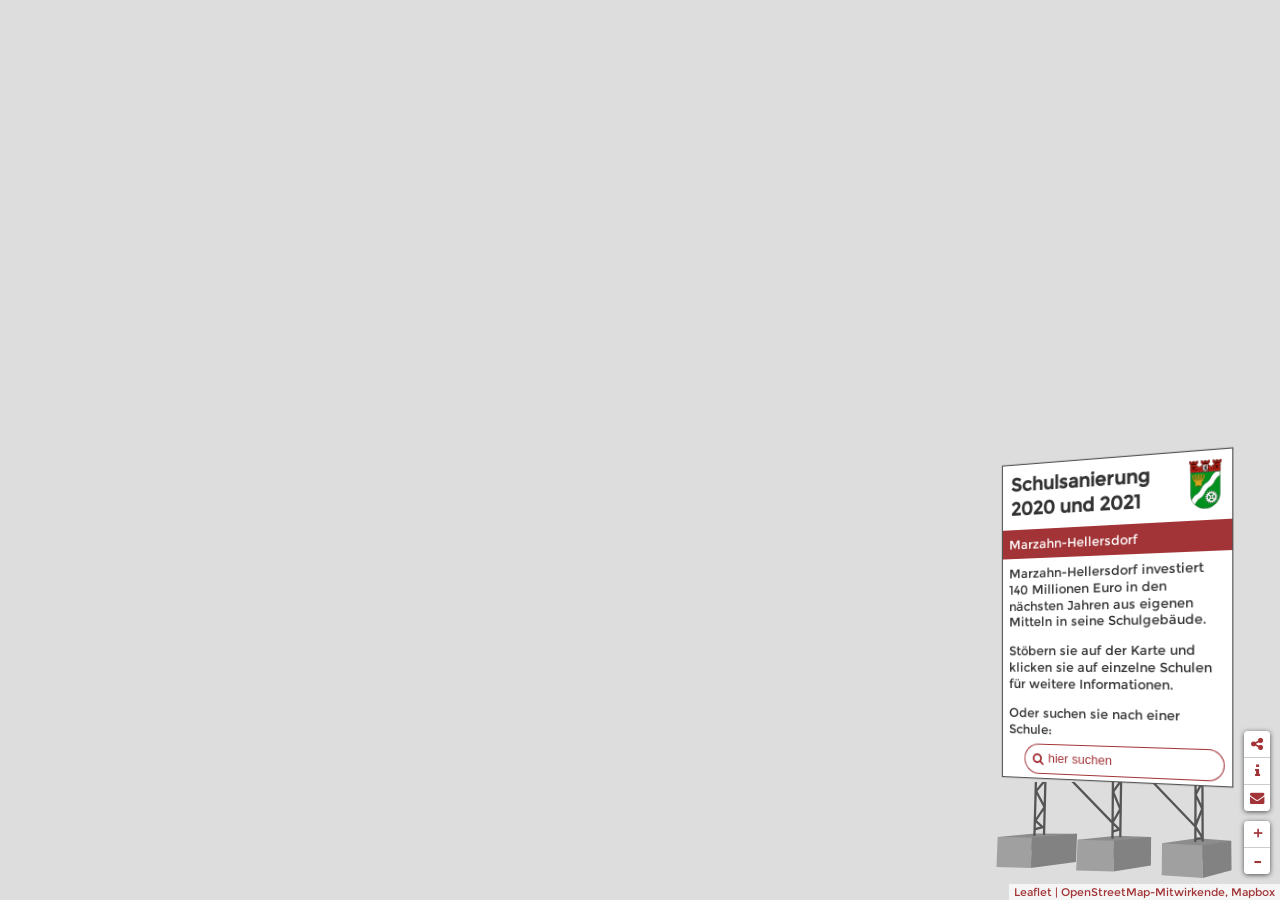
==== index.html @ 5e7e254a "show a Bauschild with search field" ====
<!DOCTYPE HTML>
<html xmlns="http://www.w3.org/1999/xhtml">
<head>
	<meta charset="utf-8">
	<meta name="viewport" content="width=device-width, initial-scale=1">
	<meta http-equiv="Content-Type" content="text/html; charset=UTF-8" />
	<meta http-equiv="X-UA-Compatible" content="IE=7; IE=EmulateIE9; IE=10" />

	<meta name="author" content="Thomas Tursics" />
	<meta name="keywords" content="Berlin,Schule,Quereinsteiger,Quereinsteigende" />
	<meta name="robots" content="index,follow" />

 	<title>Sanierungen für 2020 und 2021</title>
	<meta property="og:title" content="Sanierungen für 2020 und 2021" />
	<meta name="twitter:title" content="Sanierungen für 2020 und 2021">

	<meta name="description" content="Die Lehrkräfte-Quereinsteigende in den Berliner Schulen werden auf dieser Karte visualisiert. Hier können verschiedene Thesen geprüft werden, wie die Frage, ob sich Quereinsteigende auf die Außenbezirke konzentrieren oder ob sie sich auf Brennpunktschulen der Schulform Grundschule konzentrieren." />
	<meta property="og:description" content="Die Lehrkräfte-Quereinsteigende in den Berliner Schulen werden auf dieser Karte visualisiert. Hier können verschiedene Thesen geprüft werden, wie die Frage, ob sich Quereinsteigende auf die Außenbezirke konzentrieren oder ob sie sich auf Brennpunktschulen der Schulform Grundschule konzentrieren." />
	<meta name="twitter:description" content="Die Lehrkräfte-Quereinsteigende in den Berliner Schulen werden auf dieser Karte visualisiert. Hier können verschiedene Thesen geprüft werden, wie die Frage, ob sich Quereinsteigende auf die Außenbezirke konzentrieren oder ob sie sich auf Brennpunktschulen der Schulform Grundschule konzentrieren.">

	<link rel="image_src" type="image/png" href="http://www.tursics.de/story/quereinsteigende/assets/social.gif" />
	<meta property="og:image" content="http://www.tursics.de/story/quereinsteigende/assets/social.gif" />
	<meta name="twitter:image:src" content="http://www.tursics.de/story/quereinsteigende/assets/social.gif">

	<meta property="og:url" content="http://www.tursics.de/story/quereinsteigende/">
	<meta name="twitter:domain" content="http://www.tursics.de/story/quereinsteigende/">

	<meta name="twitter:card" content="summary">
	<meta name="twitter:creator" content="@tursics">

	<link rel="stylesheet" href="lib/jquery.mobile-1.4.2/jquery.mobile-1.4.2.min.css">
	<link rel="stylesheet" href="lib/font-awesome-4.6.3/css/font-awesome.css">
	<link rel="stylesheet" href="lib/leaflet-0.7.7/leaflet.css" />
	<link rel="stylesheet" href="theme/worker/index.css" />
	<link rel="stylesheet" href="lib/leaflet.awesome-markers-2.0.2/leaflet.awesome-markers.css">

	<script src="lib/d3-3.5.5/d3.min.js"></script>
	<script src="lib/leaflet-0.7.7/leaflet.js"></script>
	<script src="lib/jquery.mobile-1.4.2/jquery-1.11.1.min.js"></script>
	<script src="lib/tursics.ddj.js"></script>
	<script src="lib/tursics.ddj.map.js"></script>
	<script src="lib/tursics.ddj.marker.js"></script>
	<script src="lib/tursics.ddj.quickinfo.js"></script>
	<script src="lib/tursics.ddj.search.js"></script>
	<script src="lib/tursics.ddj.voronoi.js"></script>
	<script src="index.js"></script>
	<script src="lib/jquery.mobile-1.4.2/jquery.mobile-1.4.2.min.js"></script>
	<script src="lib/jquery.autocomplete-1.2.25/jquery.autocomplete.min.js"></script>
	<script src="lib/leaflet.awesome-markers-2.0.2/leaflet.awesome-markers.min.js"></script>

	<link rel="apple-touch-icon" sizes="57x57" href="/assets/apple-icon-57x57.png">
	<link rel="apple-touch-icon" sizes="60x60" href="/assets/apple-icon-60x60.png">
	<link rel="apple-touch-icon" sizes="72x72" href="/assets/apple-icon-72x72.png">
	<link rel="apple-touch-icon" sizes="76x76" href="/assets/apple-icon-76x76.png">
	<link rel="apple-touch-icon" sizes="114x114" href="/assets/apple-icon-114x114.png">
	<link rel="apple-touch-icon" sizes="120x120" href="/assets/apple-icon-120x120.png">
	<link rel="apple-touch-icon" sizes="144x144" href="/assets/apple-icon-144x144.png">
	<link rel="apple-touch-icon" sizes="152x152" href="/assets/apple-icon-152x152.png">
	<link rel="apple-touch-icon" sizes="180x180" href="/assets/apple-icon-180x180.png">
	<link rel="icon" type="image/png" sizes="192x192"  href="./assets/android-icon-192x192.png">
	<link rel="icon" type="image/png" sizes="16x16" href="./assets/favicon-16x16.png">
	<link rel="icon" type="image/png" sizes="32x32" href="./assets/favicon-32x32.png">
	<link rel="icon" type="image/png" sizes="96x96" href="./assets/favicon-96x96.png">
	<meta name="msapplication-TileColor" content="#ffffff">
	<meta name="msapplication-TileImage" content="/assets/ms-icon-144x144.png">
	<meta name="theme-color" content="#ffffff">
</head>
<body>
	<div data-role="page" id="pageMap">
		<div role="main" class="ui-content" id="mapContainer"></div>
		<div class="bigSign">
			<div class="sign" id="infoSign">
				<h3>
					<span class="logo"><img src="assets/arms-marzahn-hellersdorf.svg"></span>
					Schulsanierung 2020 und 2021
				</h3>
				<div class="signLine">
					Marzahn-Hellersdorf
				</div>
				<div>
					Marzahn-Hellersdorf investiert 140 Millionen Euro in den nächsten Jahren aus eigenen Mitteln in seine Schulgebäude.
				</div>
				<div>
					Stöbern sie auf der Karte und klicken sie auf einzelne Schulen für weitere Informationen.
				</div>
				<div style="padding-bottom: 0;">
					Oder suchen sie nach einer Schule:
				</div>
				<div class="searchInput">
					<input type="text" name="schools" id="autocomplete" placeholder="hier suchen" />
					<div><i class="fa fa-search" aria-hidden="true"></i></div>
				</div>
			</div>
		</div>
		<div id="searchBox">
			<div id="receiptBox" style="padding: 0 0 .5em 0;" data-quickinfo="box">
				<div id="receipt" class="normal">
					<div class="full bold" id="recSchulname"></div>
					<div class="empty"></div>
					<div class="full"><span id="recSchulart"></span> (<span id="recBSN"></span>)</div>
					<div class="full" id="recStrasse"></div>
					<div class="full"><span id="recPLZ"></span> Berlin</div>
					<div data-quickinfo="list">
						<div data-quickinfo="item">
							<div class="empty"></div>
							<div class="full bold" id="recMaßnahme"></div>
							<div class="full">Voraussichtlicher Baubeginn: <span id="recBaubeginn"></span></div>
							<div class="full">Summe: <span id="recSumme"></span></div>
						</div>
					</div>
				</div>
				<div id="receiptClose" data-quickinfo="close"><i class="fa fa-chevron-up" aria-hidden="true"></i>verkleinern</div>
			</div>
		</div>
		<div data-role="popup" id="popupShare" data-theme="a" class="ui-corner-all">
			<div style="padding:0;margin:-1px 0 0 -1px;overflow-x:hidden;">
				<div data-role="tabs" id="tabs" style="padding:0;">
					<div data-role="navbar">
						<ul>
							<li><a href="#shareLink" id="tabShareLink" data-ajax="false" class="ui-btn-active">Link teilen</a></li>
							<li><a href="#embedMap" id="tabEmbedMap" data-ajax="false">Karte einbetten</a></li>
						</ul>
					</div>
					<div id="shareLink" class="ui-body-d ui-content">
						<div>
							In sozialen Netzwerken teilen:
							<div class="social">
								<a class="facebook" href="https://www.facebook.com/sharer/sharer.php?u=http%3A%2F%2Fwww.tursics.de%2Fstory%2Fquereinsteigende%2F" rel="popup" title="Bei Facebook teilen">Facebook<span></span></a>
								<a class="twitter"  href="https://twitter.com/intent/tweet?text=Quereinsteigende%20in%20Berliner%20Schulen&amp;url=http://www.tursics.de/story/quereinsteigende/" rel="popup" title="Bei Twitter teilen">Twitter<span></span></a>
								<a class="whatsapp" href="whatsapp://send?text=Quereinsteigende%20in%20Berliner%20Schulen%3A%20http%3A%2F%2Fwww.tursics.de%2Fstory%2Fquereinsteigende%2F" rel="popup" title="Bei WhatsApp teilen">WhatsApp<span></span></a>
							</div>
						</div>
						<div>
							oder den Link kopieren:<br>
							<input value="http://www.tursics.de/story/quereinsteigende/">
						</div>
						<div style="text-align:center;margin:0;"><a href="#" class="ui-btn ui-corner-all ui-shadow ui-btn-inline ui-btn-a" data-rel="back">Schließen</a></div>
					</div>
					<div id="embedMap" class="ui-body-d ui-content">
						<div style="width:400px">
							Den Codeschnipsel können Sie direkt in Ihre Webseite oder in Ihren Wordpress-Blog einbauen.<br>
						</div>
						<div class="ui-field-contain ui-grid-b">
							<div class="ui-block-a" style="padding:0 1em 0 0;margin:0;">
								<select id="selectEmbedSize" data-native-menu="false" data-inline="false">
									<option value="400x300">Klein</option>
									<option value="650x450">Mittel</option>
									<option value="800x600">Groß</option>
								</select>
							</div>
							<div class="ui-block-b" style="width:66.666%;padding:.25em 0 0 0;margin:0;">
								<input id="inputEmbedURI" value="" data-inline="true">
							</div>
						</div>
						<iframe></iframe>
						<div style="text-align:center;margin:.8em 0 0 0;"><a href="#" class="ui-btn ui-corner-all ui-shadow ui-btn-inline ui-btn-a" data-rel="back">Schließen</a></div>
					</div>
				</div>
			</div>
		</div>
		<div data-role="popup" id="popupInfo" data-theme="a" class="ui-corner-all">
			<div style="padding:10px 20px;">
				<h3>Verteilung von Quereinsteigenden über Berliner Bezirke</h3>
				<div>Die Daten aus der Kleinen Anfrage <a href="https://kleineanfragen.de/berlin/18/17293-lehrkraefte-quereinsteigende-in-den-berliner-schulen-im-schuljahr-2018-2019">„Lehrkräfte-Quereinsteigende in den Berliner Schulen im Schuljahr 2018/2019“</a> wurde auf dieser Karte visualisiert.</div>
				<div>Hier können verschiedene Thesen geprüft werden, wie die Frage, ob sich Quereinsteigende auf die Außenbezirke konzentrieren (Nein!) oder ob sie sich auf Brennpunktschulen der Schulform Grundschule konzentrieren (Ja!).</div>
				<div>Mit wenigen Klicks lassen sich bestimmte Filter einstellen und somit verschiedene Analysen durchführen.</div>
				<div>Die Schulen haben zur besseren Darstellung idealisierte Einzugsbereiche. Diese sind grün, orange oder rot eingefärbt. Grün bedeutet, es gibt keine Quereinsteigende. Orange zeigt Quereinsteigende mit einem Anteil zwischen 1-24% und rot markiert eine Quote von 25% und mehr.</div>
				<div>Die Darstellung der Zahlen bestärkt den <a href="https://leaberlin.de/">Landeselternausschuß</a> nochmalig in seiner Forderung nach einer festen Quote als Obergrenze für Quereinsteigende und der damit verbundenen notwendigen Personalsteuerung, sowie in unserer Forderung, dass keine Quereinsteigende für die Schulanfangsphase eingesetzt werden dürfen. Noch wichtiger ist natürlich ausreichend Lehrkräfte über ein reguläres Studium auszubilden, die ihr Referendariat an den Berliner Schulen auch absolvieren und für den Berliner Schuldienst gewonnen werden.</div>
				<div style="text-align:center;margin:.8em 0 0 0;"><a href="#" class="ui-btn ui-corner-all ui-shadow ui-btn-inline ui-btn-a" data-rel="back">Schließen</a></div>
			</div>
		</div>
		<div data-role="popup" id="popupAuthor" data-theme="a" class="ui-corner-all">
			<div style="padding:10px 20px;">
				<h3>Über die Karte</h3>
				<div>
 					Berlin, 22.01.2019
				</div>
				<div>
					Thomas Tursics, Mitglied des Landeselternausschusses, Open Data-Experte und Entwickler der Visualisierung von <a href="http://schulsanierung.tursics.de/">„Wie kaputt ist Ihre Schule“</a>, die zuletzt in der „City Vis 2018“ (Technologie Stiftung) in der Senatsverwaltung für Stadtentwicklung und Wohnen ausgestellt wurde - hat in seiner neuesten Arbeit die Daten aus der Kleinen Anfrage „Lehrkräfte-Quereinsteigende in den Berliner Schulen im Schuljahr 2018/2019“ in einer Karte visualisiert.
				</div>
				<div>
					Die Daten stammen aus der Kleinen Anfrage <a href="https://kleineanfragen.de/berlin/18/17293-lehrkraefte-quereinsteigende-in-den-berliner-schulen-im-schuljahr-2018-2019">Lehrkräfte-Quereinsteigende in den Berliner Schulen im Schuljahr 2018/2019</a>
					und können als <a href="https://raw.githubusercontent.com/tursics/schule-quereinsteiger/master/data/quereinsteiger.csv">Rohdaten heruntergeladen</a> werden.
					Die Webseitenquelltexte können Sie <a href="https://github.com/tursics/schule-quereinsteiger">auf github</a> ansehen und frei (MIT-Lizenz) verwenden.
					Das Emoticon stammt von <a href="https://www.emojidex.com/">emojidex.com</a> unter der emojidex Open License.
				</div>
				<div>
					Haben Sie eine Anmerkung oder einen Fehler entdeckt, dann freue ich mich über <a href="mailto:thomas@tursics.de">Ihre E-Mail</a>.
				</div>
				<div style="text-align:center;margin:.8em 0 0 0;"><a href="#" class="ui-btn ui-corner-all ui-shadow ui-btn-inline ui-btn-a" data-rel="back">Schließen</a></div>
			</div>
		</div>
	</div>
</body>
</html>
---- lib/leaflet-0.7.7/leaflet.css ----
/* required styles */

.leaflet-map-pane,
.leaflet-tile,
.leaflet-marker-icon,
.leaflet-marker-shadow,
.leaflet-tile-pane,
.leaflet-tile-container,
.leaflet-overlay-pane,
.leaflet-shadow-pane,
.leaflet-marker-pane,
.leaflet-popup-pane,
.leaflet-overlay-pane svg,
.leaflet-zoom-box,
.leaflet-image-layer,
.leaflet-layer {
	position: absolute;
	left: 0;
	top: 0;
	}
.leaflet-container {
	overflow: hidden;
	-ms-touch-action: none;
	touch-action: none;
	}
.leaflet-tile,
.leaflet-marker-icon,
.leaflet-marker-shadow {
	-webkit-user-select: none;
	   -moz-user-select: none;
	        user-select: none;
	-webkit-user-drag: none;
	}
.leaflet-marker-icon,
.leaflet-marker-shadow {
	display: block;
	}
/* map is broken in FF if you have max-width: 100% on tiles */
.leaflet-container img {
	max-width: none !important;
	}
/* stupid Android 2 doesn't understand "max-width: none" properly */
.leaflet-container img.leaflet-image-layer {
	max-width: 15000px !important;
	}
.leaflet-tile {
	filter: inherit;
	visibility: hidden;
	}
.leaflet-tile-loaded {
	visibility: inherit;
	}
.leaflet-zoom-box {
	width: 0;
	height: 0;
	}
/* workaround for https://bugzilla.mozilla.org/show_bug.cgi?id=888319 */
.leaflet-overlay-pane svg {
	-moz-user-select: none;
	}

.leaflet-tile-pane    { z-index: 2; }
.leaflet-objects-pane { z-index: 3; }
.leaflet-overlay-pane { z-index: 4; }
.leaflet-shadow-pane  { z-index: 5; }
.leaflet-marker-pane  { z-index: 6; }
.leaflet-popup-pane   { z-index: 7; }

.leaflet-vml-shape {
	width: 1px;
	height: 1px;
	}
.lvml {
	behavior: url(#default#VML);
	display: inline-block;
	position: absolute;
	}


/* control positioning */

.leaflet-control {
	position: relative;
	z-index: 7;
	pointer-events: auto;
	}
.leaflet-top,
.leaflet-bottom {
	position: absolute;
	z-index: 1000;
	pointer-events: none;
	}
.leaflet-top {
	top: 0;
	}
.leaflet-right {
	right: 0;
	}
.leaflet-bottom {
	bottom: 0;
	}
.leaflet-left {
	left: 0;
	}
.leaflet-control {
	float: left;
	clear: both;
	}
.leaflet-right .leaflet-control {
	float: right;
	}
.leaflet-top .leaflet-control {
	margin-top: 10px;
	}
.leaflet-bottom .leaflet-control {
	margin-bottom: 10px;
	}
.leaflet-left .leaflet-control {
	margin-left: 10px;
	}
.leaflet-right .leaflet-control {
	margin-right: 10px;
	}


/* zoom and fade animations */

.leaflet-fade-anim .leaflet-tile,
.leaflet-fade-anim .leaflet-popup {
	opacity: 0;
	-webkit-transition: opacity 0.2s linear;
	   -moz-transition: opacity 0.2s linear;
	     -o-transition: opacity 0.2s linear;
	        transition: opacity 0.2s linear;
	}
.leaflet-fade-anim .leaflet-tile-loaded,
.leaflet-fade-anim .leaflet-map-pane .leaflet-popup {
	opacity: 1;
	}

.leaflet-zoom-anim .leaflet-zoom-animated {
	-webkit-transition: -webkit-transform 0.25s cubic-bezier(0,0,0.25,1);
	   -moz-transition:    -moz-transform 0.25s cubic-bezier(0,0,0.25,1);
	     -o-transition:      -o-transform 0.25s cubic-bezier(0,0,0.25,1);
	        transition:         transform 0.25s cubic-bezier(0,0,0.25,1);
	}
.leaflet-zoom-anim .leaflet-tile,
.leaflet-pan-anim .leaflet-tile,
.leaflet-touching .leaflet-zoom-animated {
	-webkit-transition: none;
	   -moz-transition: none;
	     -o-transition: none;
	        transition: none;
	}

.leaflet-zoom-anim .leaflet-zoom-hide {
	visibility: hidden;
	}


/* cursors */

.leaflet-clickable {
	cursor: pointer;
	}
.leaflet-container {
	cursor: -webkit-grab;
	cursor:    -moz-grab;
	}
.leaflet-popup-pane,
.leaflet-control {
	cursor: auto;
	}
.leaflet-dragging .leaflet-container,
.leaflet-dragging .leaflet-clickable {
	cursor: move;
	cursor: -webkit-grabbing;
	cursor:    -moz-grabbing;
	}


/* visual tweaks */

.leaflet-container {
	background: #ddd;
	outline: 0;
	}
.leaflet-container a {
	color: #0078A8;
	}
.leaflet-container a.leaflet-active {
	outline: 2px solid orange;
	}
.leaflet-zoom-box {
	border: 2px dotted #38f;
	background: rgba(255,255,255,0.5);
	}


/* general typography */
.leaflet-container {
	font: 12px/1.5 "Helvetica Neue", Arial, Helvetica, sans-serif;
	}


/* general toolbar styles */

.leaflet-bar {
	box-shadow: 0 1px 5px rgba(0,0,0,0.65);
	border-radius: 4px;
	}
.leaflet-bar a,
.leaflet-bar a:hover {
	background-color: #fff;
	border-bottom: 1px solid #ccc;
	width: 26px;
	height: 26px;
	line-height: 26px;
	display: block;
	text-align: center;
	text-decoration: none;
	color: black;
	}
.leaflet-bar a,
.leaflet-control-layers-toggle {
	background-position: 50% 50%;
	background-repeat: no-repeat;
	display: block;
	}
.leaflet-bar a:hover {
	background-color: #f4f4f4;
	}
.leaflet-bar a:first-child {
	border-top-left-radius: 4px;
	border-top-right-radius: 4px;
	}
.leaflet-bar a:last-child {
	border-bottom-left-radius: 4px;
	border-bottom-right-radius: 4px;
	border-bottom: none;
	}
.leaflet-bar a.leaflet-disabled {
	cursor: default;
	background-color: #f4f4f4;
	color: #bbb;
	}

.leaflet-touch .leaflet-bar a {
	width: 30px;
	height: 30px;
	line-height: 30px;
	}


/* zoom control */

.leaflet-control-zoom-in,
.leaflet-control-zoom-out {
	font: bold 18px 'Lucida Console', Monaco, monospace;
	text-indent: 1px;
	}
.leaflet-control-zoom-out {
	font-size: 20px;
	}

.leaflet-touch .leaflet-control-zoom-in {
	font-size: 22px;
	}
.leaflet-touch .leaflet-control-zoom-out {
	font-size: 24px;
	}


/* layers control */

.leaflet-control-layers {
	box-shadow: 0 1px 5px rgba(0,0,0,0.4);
	background: #fff;
	border-radius: 5px;
	}
.leaflet-control-layers-toggle {
	background-image: url(images/layers.png);
	width: 36px;
	height: 36px;
	}
.leaflet-retina .leaflet-control-layers-toggle {
	background-image: url(images/layers-2x.png);
	background-size: 26px 26px;
	}
.leaflet-touch .leaflet-control-layers-toggle {
	width: 44px;
	height: 44px;
	}
.leaflet-control-layers .leaflet-control-layers-list,
.leaflet-control-layers-expanded .leaflet-control-layers-toggle {
	display: none;
	}
.leaflet-control-layers-expanded .leaflet-control-layers-list {
	display: block;
	position: relative;
	}
.leaflet-control-layers-expanded {
	padding: 6px 10px 6px 6px;
	color: #333;
	background: #fff;
	}
.leaflet-control-layers-selector {
	margin-top: 2px;
	position: relative;
	top: 1px;
	}
.leaflet-control-layers label {
	display: block;
	}
.leaflet-control-layers-separator {
	height: 0;
	border-top: 1px solid #ddd;
	margin: 5px -10px 5px -6px;
	}


/* attribution and scale controls */

.leaflet-container .leaflet-control-attribution {
	background: #fff;
	background: rgba(255, 255, 255, 0.7);
	margin: 0;
	}
.leaflet-control-attribution,
.leaflet-control-scale-line {
	padding: 0 5px;
	color: #333;
	}
.leaflet-control-attribution a {
	text-decoration: none;
	}
.leaflet-control-attribution a:hover {
	text-decoration: underline;
	}
.leaflet-container .leaflet-control-attribution,
.leaflet-container .leaflet-control-scale {
	font-size: 11px;
	}
.leaflet-left .leaflet-control-scale {
	margin-left: 5px;
	}
.leaflet-bottom .leaflet-control-scale {
	margin-bottom: 5px;
	}
.leaflet-control-scale-line {
	border: 2px solid #777;
	border-top: none;
	line-height: 1.1;
	padding: 2px 5px 1px;
	font-size: 11px;
	white-space: nowrap;
	overflow: hidden;
	-moz-box-sizing: content-box;
	     box-sizing: content-box;

	background: #fff;
	background: rgba(255, 255, 255, 0.5);
	}
.leaflet-control-scale-line:not(:first-child) {
	border-top: 2px solid #777;
	border-bottom: none;
	margin-top: -2px;
	}
.leaflet-control-scale-line:not(:first-child):not(:last-child) {
	border-bottom: 2px solid #777;
	}

.leaflet-touch .leaflet-control-attribution,
.leaflet-touch .leaflet-control-layers,
.leaflet-touch .leaflet-bar {
	box-shadow: none;
	}
.leaflet-touch .leaflet-control-layers,
.leaflet-touch .leaflet-bar {
	border: 2px solid rgba(0,0,0,0.2);
	background-clip: padding-box;
	}


/* popup */

.leaflet-popup {
	position: absolute;
	text-align: center;
	}
.leaflet-popup-content-wrapper {
	padding: 1px;
	text-align: left;
	border-radius: 12px;
	}
.leaflet-popup-content {
	margin: 13px 19px;
	line-height: 1.4;
	}
.leaflet-popup-content p {
	margin: 18px 0;
	}
.leaflet-popup-tip-container {
	margin: 0 auto;
	width: 40px;
	height: 20px;
	position: relative;
	overflow: hidden;
	}
.leaflet-popup-tip {
	width: 17px;
	height: 17px;
	padding: 1px;

	margin: -10px auto 0;

	-webkit-transform: rotate(45deg);
	   -moz-transform: rotate(45deg);
	    -ms-transform: rotate(45deg);
	     -o-transform: rotate(45deg);
	        transform: rotate(45deg);
	}
.leaflet-popup-content-wrapper,
.leaflet-popup-tip {
	background: white;

	box-shadow: 0 3px 14px rgba(0,0,0,0.4);
	}
.leaflet-container a.leaflet-popup-close-button {
	position: absolute;
	top: 0;
	right: 0;
	padding: 4px 4px 0 0;
	text-align: center;
	width: 18px;
	height: 14px;
	font: 16px/14px Tahoma, Verdana, sans-serif;
	color: #c3c3c3;
	text-decoration: none;
	font-weight: bold;
	background: transparent;
	}
.leaflet-container a.leaflet-popup-close-button:hover {
	color: #999;
	}
.leaflet-popup-scrolled {
	overflow: auto;
	border-bottom: 1px solid #ddd;
	border-top: 1px solid #ddd;
	}

.leaflet-oldie .leaflet-popup-content-wrapper {
	zoom: 1;
	}
.leaflet-oldie .leaflet-popup-tip {
	width: 24px;
	margin: 0 auto;

	-ms-filter: "progid:DXImageTransform.Microsoft.Matrix(M11=0.70710678, M12=0.70710678, M21=-0.70710678, M22=0.70710678)";
	filter: progid:DXImageTransform.Microsoft.Matrix(M11=0.70710678, M12=0.70710678, M21=-0.70710678, M22=0.70710678);
	}
.leaflet-oldie .leaflet-popup-tip-container {
	margin-top: -1px;
	}

.leaflet-oldie .leaflet-control-zoom,
.leaflet-oldie .leaflet-control-layers,
.leaflet-oldie .leaflet-popup-content-wrapper,
.leaflet-oldie .leaflet-popup-tip {
	border: 1px solid #999;
	}


/* div icon */

.leaflet-div-icon {
	background: #fff;
	border: 1px solid #666;
	}
---- theme/worker/index.css ----
/* theme/worker/ - CSS file */

@font-face {
	font-family: 'Inconsolata';
	font-style: normal;
	font-weight: 400;
	src: url('fonts/inconsolata-v12-latin-regular.eot'); /* IE9 Compat Modes */
	src: local('Inconsolata'),
		url('fonts/inconsolata-v12-latin-regular.eot?#iefix') format('embedded-opentype'), /* IE6-IE8 */
		url('fonts/inconsolata-v12-latin-regular.woff2') format('woff2'), /* Super Modern Browsers */
		url('fonts/inconsolata-v12-latin-regular.woff') format('woff'), /* Modern Browsers */
		url('fonts/inconsolata-v12-latin-regular.ttf') format('truetype'), /* Safari, Android, iOS */
		url('fonts/inconsolata-v12-latin-regular.svg#Inconsolata') format('svg'); /* Legacy iOS */
}
@font-face {
	font-family: 'Montserrat';
	font-style: normal;
	font-weight: 400;
	src: url('fonts/montserrat-v7-latin-regular.eot'); /* IE9 Compat Modes */
	src: local('Montserrat-Regular'),
		url('fonts/montserrat-v7-latin-regular.eot?#iefix') format('embedded-opentype'), /* IE6-IE8 */
		url('fonts/montserrat-v7-latin-regular.woff2') format('woff2'), /* Super Modern Browsers */
		url('fonts/montserrat-v7-latin-regular.woff') format('woff'), /* Modern Browsers */
		url('fonts/montserrat-v7-latin-regular.ttf') format('truetype'), /* Safari, Android, iOS */
		url('fonts/montserrat-v7-latin-regular.svg#Montserrat') format('svg'); /* Legacy iOS */
}
@font-face {
	font-family: 'Noto Serif';
	font-style: normal;
	font-weight: 400;
	src: url('fonts/noto-serif-v4-latin-regular.eot'); /* IE9 Compat Modes */
	src: local('Noto Serif'), local('NotoSerif'),
		url('fonts/noto-serif-v4-latin-regular.eot?#iefix') format('embedded-opentype'), /* IE6-IE8 */
		url('fonts/noto-serif-v4-latin-regular.woff2') format('woff2'), /* Super Modern Browsers */
		url('fonts/noto-serif-v4-latin-regular.woff') format('woff'), /* Modern Browsers */
		url('fonts/noto-serif-v4-latin-regular.ttf') format('truetype'), /* Safari, Android, iOS */
		url('fonts/noto-serif-v4-latin-regular.svg#NotoSerif') format('svg'); /* Legacy iOS */
}

.normal {
	font-size: 13px;
	font-family: 'Montserrat', sans-serif;
	font-style: normal;
	font-weight: 400;
	color: #999;
}
.bold {
	font-size: 13px;
	font-family: 'Montserrat', sans-serif;
	font-style: normal;
	font-weight: 400;
	color: #333;
}
.center {
	text-align: center;
}

/* page */

#pageMap {
	width: 100%;
	height: 100%;
	text-shadow: none !important;
}

/* map */

#mapContainer {
	width: 100%;
	height: 100%;
	padding: 0px !important;
}

/* leaflet */

.leaflet-control-attribution, .leaflet-container a {
	font-family: 'Montserrat', sans-serif;
	font-style: normal;
	font-weight: 400;
	color: #a23336 !important;
}

/* receipt at left */

#filterBox {
	display:none;
}
#receiptBox {
	display:none;
	width: 18em;
}
#receipt {
	color: #999;
	margin: 0;
	padding: 1em 0em !important;
	line-height: 1.2em;
}
#receipt .full {
	white-space: nowrap;
	overflow-x: hidden;
	text-overflow: ellipsis;
}
#receipt .fullwrap {
	white-space: normal;
	overflow-x: hidden;
	text-overflow: ellipsis;
}
#receipt .sub {
	padding-left: 1em;
	width: 21em;
}
#receipt span.half {
	display: inline-block;
	width: 14.5em;
	white-space: nowrap;
	overflow-x: hidden;
	text-overflow: ellipsis;
}
#receipt span.number, #receipt span.string, #receipt span.boolean {
	display: inline-block;
	width: 7.5em;
	white-space: nowrap;
	overflow-x: hidden;
	text-overflow: ellipsis;
	text-align: right;
}
#receipt .sub span.half {
	width: 13.5em;
}
#receipt .empty {
	height: 1em;
}
#receipt .priceBox {
	margin: -.3em -.4em 0 -.5em;
	text-align: center;
	font-size: 1.5em;
}
#receipt .priceBox div {
	background: #ffffffd0;
	display: inline-block;
	margin: .3em;
	padding: .2em 1em;
	border-radius: 1em;
}
#receipt .group {
	cursor: pointer;
	background-color: #fff;
	-webkit-transition: background-color 200ms linear;
	-moz-transition: background-color 200ms linear;
	-ms-transition: background-color 200ms linear;
	-o-transition: background-color 200ms linear;
	transition: background-color 200ms linear;
}
#receipt .group:hover {
	background: #ffff99;
}
#receipt .groupClosed {
	height: 1em;
	overflow-y: hidden;
}
#receipt .finished {
	display: none;
	position: absolute;
	background: rgba(114, 176, 38, .9);
	color: #fff;
	border: 2px solid #fff;
	border-radius: 4px;
	transform: rotate(-10deg);
	font-family: 'Montserrat', sans-serif;
	font-size: 13px;
	padding: 1em;
	margin: 2.5em 0 0 2em;
}
#receipt .finished i {
	font-size: 2em;
	vertical-align: middle;
}
#receiptClose, #filterOpen, #filterClose {
	color: #555;
	border-bottom: 1px solid #999;
	margin: .5em 0 0 0;
	font-family: 'Montserrat', sans-serif;
	font-size: 13px;
	display: inline-block;
	-webkit-transition: background-color 200ms linear;
	-moz-transition: background-color 200ms linear;
	-ms-transition: background-color 200ms linear;
	-o-transition: background-color 200ms linear;
	transition: background-color 200ms linear;
}
#receiptClose:hover, #filterOpen:hover, #filterClose:hover {
	background: #ffff99;
}
#receiptClose i, #filterOpen i, #filterClose i {
	padding: 0 .5em 0 0;
}
#receiptInfo {
	background: #ffff99;
	color: #555;
	border: 1px solid #555;
	margin: -1px 1em;
	padding: .5em .7em !important;
	font-family: 'Montserrat', sans-serif;
	font-size: 13px;
}
@media (max-width: 40em) {
	#receipt .group {
		cursor: auto;
		pointer-events: none;
	}
	#receipt .group:hover {
		background: transparent;
	}
	#receiptClose, #filterOpen, #filterClose {
		padding: 1em 0 0 0;
	}
	#receiptInfo {
		display: none;
	}
}

/* search at right */

#searchBox {
	position: absolute;
	top: 0;
	right: 0;
	width: auto;
	max-height: 100vh;
	max-width: 20em;
	background: rgba(255,255,255,.8);
	overflow-y: scroll;
	padding: 0 .5em;
	font-family: 'Montserrat', sans-serif;
	font-style: normal;
	z-index: 1002;
}
#searchBox h3 {
	margin: .5em 0 0 0;
}
#searchBox .sample, #searchBox .filter, #searchBox .ui-checkbox .ui-btn, #searchBox .ui-radio .ui-btn,
#searchBox label, #searchBox .ui-controlgroup-label {
	font-size: 13px;
	color: #999;
}
#searchBox .sample, #searchBox .filter {
	padding: .5em 0;
}
#searchBox .sample a, #searchBox .filter a {
	font-weight: 400;
	color: #38aadd;
	text-decoration: none;
	border-bottom: 2px solid transparent;
}
#searchBox .ui-slider-handle, #searchBox .ui-btn, #searchBox .ui-slider-input {
	border-color: #38aadd !important;
}
#searchBox .sample a:hover, #searchBox .filter a:hover {
	border-bottom-color: #38aadd;
}
#searchBox .searchInput, .bigSign .searchInput {
	height: 2.2em;
	width: 17em;
}
#searchBox .searchInput div, .bigSign .searchInput div {
	background: #fff;
	border: 1px solid #a23336;
	text-shadow: none;
	border-radius: 0;
	box-shadow: none;
	float: right;
	margin: 0;
	font-size:13px;
}
#searchBox .searchInput div:nth-child(1), .bigSign .searchInput div:nth-child(1) {
	border-left: none;
	border-radius: 0 1.2em 1.2em 0;
	width: 14em;
}
#searchBox .searchInput div:nth-child(2), .bigSign .searchInput div:nth-child(2) {
	border-right: none;
	border-radius: 1.2em 0 0 1.2em;
	height: 2.2em;
}
#searchBox .searchInput i, .bigSign .searchInput i {
	padding: .6em 0 0 .6em;
	color: #a23336;
}
#searchBox .searchInput input::placeholder, .bigSign .searchInput input::placeholder {
	color: #a23336;
}
#searchBox input {
	font-size: 13px;
	font-family: 'Montserrat', sans-serif;
	font-style: normal;
	font-weight: 400;
}
#searchBox input::-webkit-input-placeholder {
	color: #aaa;
}
#searchBox input::-moz-placeholder {
	color: #aaa;
}
#searchBox input:-ms-input-placeholder {
	color: #aaa;
}
#searchBox input:-moz-placeholder {
	color: #aaa;
}
@media (max-width: 40em) {
	#searchBox {
		padding-top: .5em;
	}
	#searchBox h3 {
		display: none;
		font-size: 18px;
	}
	#searchBox .sample, #searchBox .filter {
		display: none;
	}
}

/* big sign */

.bigSign {
	bottom: 20px;
	font-family: 'Montserrat', sans-serif;
	font-style: normal;
	max-height: 100vh;
	max-width: 15em;
	overflow-x: hidden;
	overflow-y: scroll;
	padding: 0;
	perspective: 600px;
	position: absolute;
	right: 46px;
	width: 15em;
	z-index: 1001;
}

.bigSign:after {
	background: url('assets/sign-block.svg');
	background-color: transparent;
	background-position: top;
	background-repeat: no-repeat;
	background-size: 15em 6em;
	content: '';
	display: block;
	height: 6.1em;
	pointer-events: none;
}

.bigSign .sign {
	background: #fff;
	border: #555 solid 1px;
	box-shadow: #555 0 0 1px;
	margin: .7em .2em 0 0;
	min-height: 4em;
	transform: rotateY(-13deg);
}

.bigSign .sign > h3 {
	margin: 0;
	padding: .5em;
}
.bigSign .sign > h3 .logo img {
	float: right;
	height: 2.5em;
}

.bigSign .sign > div {
	font-size: 13px;
	padding: .5em;
}

.bigSign .sign > div.signLine {
	background: #a23336;
	color: #fff;
}

/* price bar */

.priceBar {
	margin: .2em -.5em 4px -.6em;
	height: 4px;
	line-height: 5px;
}
.priceBar2 {
	margin: -.6em -.6em .2em -.7em;
	color: #fff;
}
.priceBar3 {
	margin: -2em -.6em .2em -.7em;
	color: #fff;
}
.priceBar div, .priceBar2 div, .priceBar3 div {
	height: 4px;
	width: 25%;
	display: inline-block;
	overflow-x: hidden;
	white-space: nowrap;
	font-size: .75em;
	line-height: 1em;
}
.priceBar2 div {
	height: 2em;
}
.priceBar3 div {
	height: 2.1em;
	line-height: 2.1em;
	width: 50%;
}
.priceBar3 .right {
	text-align: right;
}
.priceTriangle {
	margin: -21px 3px .2em -1.4em;
	white-space: nowrap;
}
.priceTriangle div {
	display: inline-block;
	width: 0;
	height: 0;
	border-style: solid;
	border-width: 0 10px 17px 10px;
	border-color: transparent transparent #38aadd transparent;
	margin-left: 0%;
	-webkit-transition: margin-left 200ms linear;
	-moz-transition: margin-left 200ms linear;
	-ms-transition: margin-left 200ms linear;
	-o-transition: margin-left 200ms linear;
	transition: margin-left 200ms linear;
}
.priceTriangle div:nth-child(1) {
	border-color: transparent transparent #fff transparent;
	border-radius: 4px;
}
.priceTriangle div:nth-child(2) {
	margin-left: -18px;
	border-width: 0 8px 14px 8px;
}

/* printer label as tooltip */

.leaflet-popup-pane {
	pointer-events: none;
}
.printerLabel .leaflet-popup-content-wrapper {
	background: url('../../assets/teacher-0.png');
	background-size: 256px 128px;
	background-repeat: no-repeat;
	border-radius: 0;
	color: #fff;
	width: 256px;
	height: 112px;
	box-shadow: none;
	font-family: 'Montserrat', sans-serif;
	font-size: 12px;
	padding: 1px 0 16px 0;
	margin: 0 0 -16px 0;
}
.printerLabel.teacher0 .leaflet-popup-content-wrapper {
	background-image: url('../../assets/teacher-0.png');
}
.printerLabel.teacher1 .leaflet-popup-content-wrapper {
	background-image: url('assets/teacher-1.png');
}
.printerLabel.teacher2 .leaflet-popup-content-wrapper {
	background-image: url('assets/teacher-2.png');
}
.printerLabel.teacher3 .leaflet-popup-content-wrapper {
	background-image: url('assets/teacher-3.png');
}
.printerLabel.teacher4 .leaflet-popup-content-wrapper {
	background-image: url('assets/teacher-4.png');
}
.printerLabel.teacher5 .leaflet-popup-content-wrapper {
	background-image: url('assets/teacher-5.png');
}
.printerLabel.teacher6 .leaflet-popup-content-wrapper {
	background-image: url('assets/teacher-6.png');
}
.printerLabel.teacher7 .leaflet-popup-content-wrapper {
	background-image: url('assets/teacher-7.png');
}
.printerLabel.teacher8 .leaflet-popup-content-wrapper {
	background-image: url('assets/teacher-8.png');
}
.printerLabel.teacher9 .leaflet-popup-content-wrapper {
	background-image: url('assets/teacher-9.png');
}
.printerLabel .leaflet-popup-content-wrapper a {
	color: #000 !important;
	text-decoration: none !important;
}
.printerLabel .leaflet-popup-content-wrapper .leaflet-popup-content {
	overflow: hidden;
	white-space: nowrap;
	margin: 33px 0 0 85px;
	width: 165px !important;
	text-align: center;
}
.printerLabel .top, .printerLabel .bottom {
	overflow-x: hidden;
	text-overflow: ellipsis;
}
.printerLabel .middle {
	font-size: 20px;
}
.printerLabel .leaflet-popup-content-wrapper.scale80 {
	background-size: 122px 57px;
	width: 120px;
	height: 55px;
	font-size: 10px;
}
.printerLabel .leaflet-popup-content-wrapper.scale80 .leaflet-popup-content {
	margin: 4px 8px;
	width: 104px !important;
}
.printerLabel .leaflet-popup-content-wrapper.scale80 .middle {
	font-size: 16px;
}
.printerLabel .leaflet-popup-content-wrapper.scale120 {
	background-size: 182px 85px;
	width: 180px;
	height: 83px;
	font-size: 15px;
}
.printerLabel .leaflet-popup-content-wrapper.scale120 .leaflet-popup-content {
	margin: 5px 12px;
	width: 156px !important;
}
.printerLabel .leaflet-popup-content-wrapper.scale120 .middle {
	font-size: 24px;
}
.printerLabel .leaflet-popup-content-wrapper.scale150 {
	background-size: 227px 105px;
	width: 225px;
	height: 103px;
	font-size: 18px;
}
.printerLabel .leaflet-popup-content-wrapper.scale150 .leaflet-popup-content {
	margin: 8px 15px;
	width: 195px !important;
}
.printerLabel .leaflet-popup-content-wrapper.scale150 .middle {
	font-size: 30px;
}
.printerLabel .leaflet-popup-tip {
    background: #7d3f1c;
}

/* dialogs */

#popupAuthor, #popupInfo, #popupShare, #popupShare .ui-btn {
	font-family: 'Montserrat', sans-serif;
	font-size: 13px;
}
#popupAuthor div div, #popupInfo div div, #popupShare .ui-content div {
	margin: 0 0 .8em 0;
}
#popupAuthor hr, #popupInfo hr {
	border: 1px solid #38aadd;
	margin: 0 0 .8em 0;
}
#popupAuthor a, #popupInfo a {
	font-weight: 400;
	color: #38aadd;
	text-decoration: none;
	border-bottom: 2px solid transparent;
}
#popupAuthor a:hover, #popupInfo a:hover {
	border-bottom-color: #38aadd;
}
#popupShare-popup {
	-webkit-transition: top 200ms linear, left 200ms linear;
	-moz-transition: top 200ms linear, left 200ms linear;
	-ms-transition: top 200ms linear, left 200ms linear;
	-o-transition: top 200ms linear, left 200ms linear;
	transition: top 200ms linear, left 200ms linear;
}
#popupShare li.ui-block-a {
}
#popupShare ul.ui-tabs-nav .ui-btn {
	background: #fff;
	border-color: #ddd;
}
#popupShare li.ui-tabs-active .ui-btn.ui-btn-active {
	background: #f1f8fc;
	color: #38aadd;
	padding-bottom: .9em;
	border-bottom: 2px solid #38aadd;
}
#popupShare iframe {
	border: 1px solid #555 !important;
}
#popupShare .ui-input-text {
	background: #fff;
	border: 1px solid #555;
	text-shadow: none;
	border-radius: 2em;
	box-shadow: none;
	margin: 0;
	padding: 0 .5em;
	font-size:13px;
}
#popupShare input {
	font-size: 13px;
	font-family: 'Montserrat', sans-serif;
	font-style: normal;
	font-weight: 400;
}
#popupShare .social {
	display: inline;
	font-family: 'Montserrat', sans-serif;
	font-size: 12px;
	margin: 0 0 0 5px;
	text-shadow: none;
	white-space: nowrap;
}
#popupShare .social a {
	font-weight: 400;
}
#popupShare .social .facebook, #popupShare .social .twitter, #popupShare .social .whatsapp {
	color: #fff;
	text-decoration: none;
	line-height: 2em;
	padding: .25em;
	margin: 0 5px 0 0;
	border-radius: 4px;
}
#popupShare .social .facebook {
	background: #3b5998;
}
#popupShare .social .facebook span {
	color: #3b5998;
}
#popupShare .social .facebook:before {
	content: "\f09a";
	font: normal normal normal 14px/1 FontAwesome;
	padding: 0 6px 0 2px;
	vertical-align: middle;
}
#popupShare .social .twitter {
	background: #55acee;
}
#popupShare .social .twitter span {
	color: #55acee;
}
#popupShare .social .twitter:before {
	content: "\f099";
	font: normal normal normal 14px/1 FontAwesome;
	padding: 0 6px 0 2px;
	vertical-align: middle;
}
#popupShare .social .whatsapp {
	background: #128c7e;
}
#popupShare .social .whatsapp span {
	color: #128c7e;
}
#popupShare .social .whatsapp:before {
	content: "\f232";
	font: normal normal normal 16px/1 FontAwesome;
	padding: 0 6px 0 2px;
	vertical-align: text-top;
}
#popupShare .social span {
	display: none;
	margin: 0 0 0 7px;
	padding: 1px 3px;
	border-radius: 4px;
	background: #fff;
}
#popupShare .social span.active {
	display: inline;
}

/* autocomplete list */

.autocomplete-suggestions {
	font-size: 13px;
	font-family: 'Montserrat', sans-serif;
	font-style: normal;
	font-weight: 400;
	border: 1px solid #555;
	background: #FFF;
	overflow: auto;
	text-shadow: none;
	margin-left: -1em;
}
.autocomplete-suggestions strong {
	font-weight: normal;
	background: #ffff99;
	color: #555;
}
.autocomplete-suggestion {
	padding: 2px 5px;
	white-space: nowrap;
	overflow: hidden;
	border-bottom: 1px solid #ddd;
	-webkit-transition: background-color 200ms linear;
	-moz-transition: background-color 200ms linear;
	-ms-transition: background-color 200ms linear;
	-o-transition: background-color 200ms linear;
	transition: background-color 200ms linear;
}
.autocomplete-suggestion div {
	text-overflow: ellipsis;
	overflow-x: hidden;
}
.autocomplete-suggestion div.blue, .autocomplete-suggestion div.orange, .autocomplete-suggestion div.purple, .autocomplete-suggestion div.red, .autocomplete-suggestion div.gray {
	font-size: 12px;
}
.autocomplete-selected {
	background: #ffff99;
}
.autocomplete-group {
	padding: 2px 5px;
}
.autocomplete-group strong {
	display: block;
	border-bottom: 1px solid #000;
}
.autocomplete-icon {
	display: inline-block;
	float: left;
	width: 32px;
	height: 32px;
	color: white;
	text-shadow: none;
	border-radius: 50%;
	margin-right: .5em;
}
.autocomplete-icon i {
	font-size: 1.4em;
	width: 32px;
	text-align: center;
	line-height: 32px;
}
.autocomplete-no-suggestion {
	background: #ffff99;
	color: #555;
	padding: .5em;
}

/* style button */

.ui-btn {
	box-shadow: none;
	font-size: 13px;
	font-family: 'Montserrat', sans-serif;
	font-style: normal;
	font-weight: 400 !important;
	text-shadow: none !important;
}
.ui-btn.ui-btn-a {
	background: #fff !important;
	border: 2px solid #38aadd !important;
	border-radius: 2em;
	color: #38aadd !important;
	padding: .4em .6em;
}
.ui-btn.ui-btn-a:hover {
	background: #38aadd !important;
	color: #fff !important;
}

/* color theme for printer labels and autocomplete list */

.printerLabel div.blue, .autocomplete-suggestion div.blue {
	color: #1f78b4;
}
.autocomplete-icon.backblue, .priceBlue {
	background: #1f78b4;
}
.priceTriangle div.priceBlue {
	border-color: transparent transparent #1f78b4 transparent;
	background: none;
}
.printerLabel div.orange, .autocomplete-suggestion div.orange {
	color: #fdbf6f;
}
.autocomplete-icon.backorange, .priceOrange {
	background: #fdbf6f;
}
.priceTriangle div.priceOrange {
	border-color: transparent transparent #fdbf6f transparent;
	background: none;
}
.printerLabel div.purple, .autocomplete-suggestion div.purple {
	color: #d252b9;
}
.autocomplete-icon.backpurple {
	background: #d252b9;
}
.printerLabel div.red, .autocomplete-suggestion div.red {
	color: #e31a1c;
}
.autocomplete-icon.backred, .priceRed {
	background: #e31a1c;
}
.priceTriangle div.priceRed {
	border-color: transparent transparent #e31a1c transparent;
	background: none;
}
.printerLabel div.darkred, .autocomplete-suggestion div.darkred {
	color: #a23336;
}
.autocomplete-icon.backdarkred, .priceDarkred {
	background: #a23336;
}
.priceTriangle div.priceDarkred {
	border-color: transparent transparent #a23336 transparent;
	background: none;
}
.printerLabel div.gray, .autocomplete-suggestion div.gray {
	color: #a3a3a3;
}
.autocomplete-icon.backgray, .priceGray {
	background: #a3a3a3;
}
.printerLabel div.green, .autocomplete-suggestion div.green {
	color: #33a02c;
}
.autocomplete-icon.backgreen, .priceGreen {
	background: #33a02c;
}
.priceTriangle div.priceGreen {
	border-color: transparent transparent #33a02c transparent;
	background: none;
}

/* */
---- lib/leaflet.awesome-markers-2.0.2/leaflet.awesome-markers.css ----
/*
Author: L. Voogdt
License: MIT
Version: 1.0
*/

/* Marker setup */
.awesome-marker {
  background: url('images/markers-soft.png') no-repeat 0 0;
  width: 35px;
  height: 46px;
  position:absolute;
  left:0;
  top:0;
  display: block;
  text-align: center;
}

.awesome-marker-shadow {
  background: url('images/markers-shadow.png') no-repeat 0 0;
  width: 36px;
  height: 16px;
}

/* Retina displays */
@media (min--moz-device-pixel-ratio: 1.5),(-o-min-device-pixel-ratio: 3/2),
(-webkit-min-device-pixel-ratio: 1.5),(min-device-pixel-ratio: 1.5),(min-resolution: 1.5dppx) {
 .awesome-marker {
  background-image: url('images/markers-soft@2x.png');
  background-size: 720px 46px;
 }
 .awesome-marker-shadow {
  background-image: url('images/markers-shadow@2x.png');
  background-size: 35px 16px;
 }
}

.awesome-marker i {
  color: #333;
  margin-top: 10px;
  display: inline-block;
  font-size: 14px;
}

.awesome-marker .icon-white {
  color: #fff;
}

/* Colors */
.awesome-marker-icon-red {
  background-position: 0 0;
}

.awesome-marker-icon-darkred {
  background-position: -180px 0;
}

.awesome-marker-icon-lightred {
  background-position: -360px 0;
}

.awesome-marker-icon-orange {
  background-position: -36px 0;
}

.awesome-marker-icon-beige {
  background-position: -396px 0;
}

.awesome-marker-icon-green {
  background-position: -72px 0;
}

.awesome-marker-icon-darkgreen {
  background-position: -252px 0;
}

.awesome-marker-icon-lightgreen {
  background-position: -432px 0;
}

.awesome-marker-icon-blue {
  background-position: -108px 0;
}

.awesome-marker-icon-darkblue {
  background-position: -216px 0;
}

.awesome-marker-icon-lightblue {
  background-position: -468px 0;
}

.awesome-marker-icon-purple {
  background-position: -144px 0;
}

.awesome-marker-icon-darkpurple {
  background-position: -288px 0;
}

.awesome-marker-icon-pink {
  background-position: -504px 0;
}

.awesome-marker-icon-cadetblue {
  background-position: -324px 0;
}

.awesome-marker-icon-white {
  background-position: -574px 0;
}

.awesome-marker-icon-gray {
  background-position: -648px 0;
}

.awesome-marker-icon-lightgray {
  background-position: -612px 0;
}

.awesome-marker-icon-black {
  background-position: -682px 0;
}
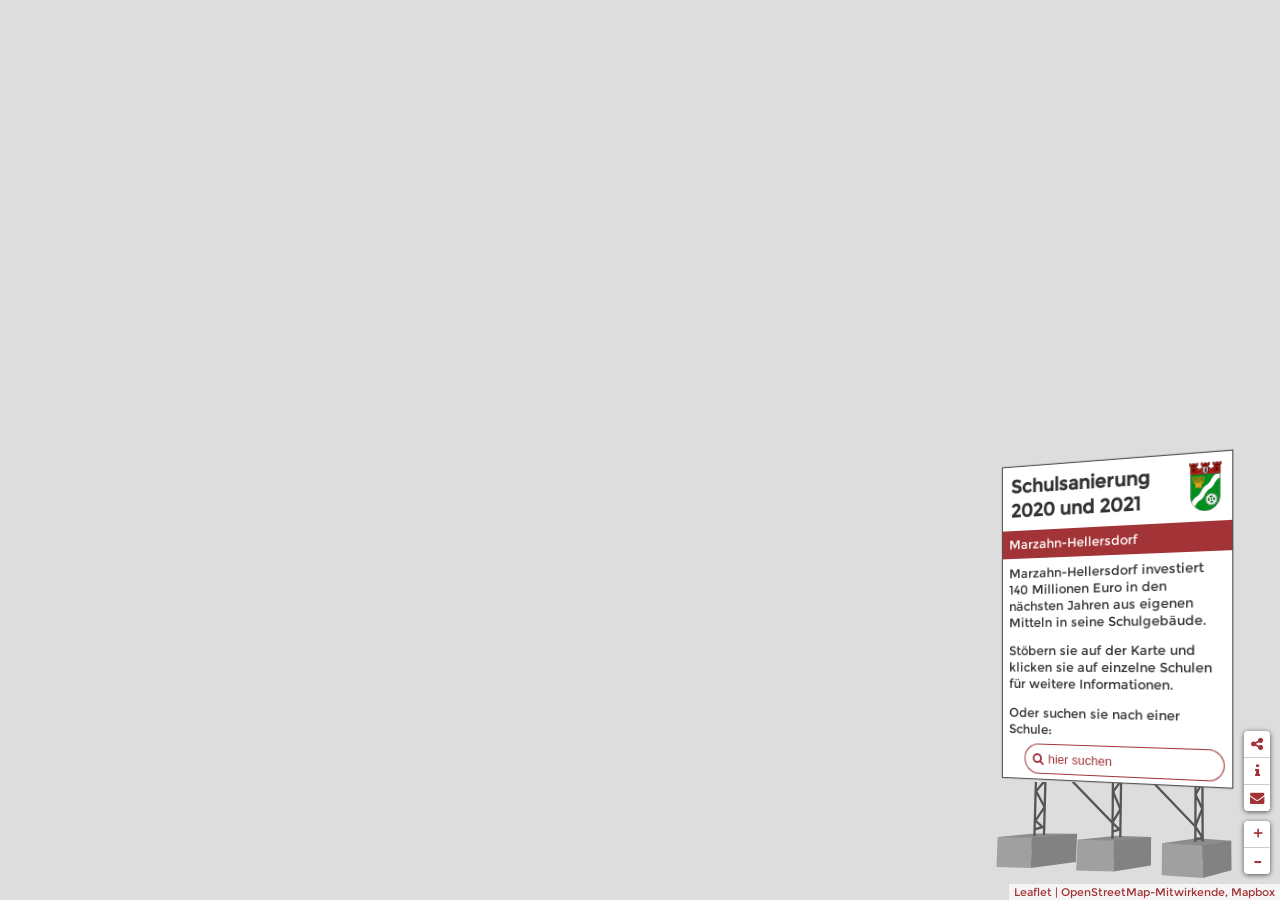
==== commit 78500dbc: "change quickinfo marker in html file" ====
--- a/index.html
+++ b/index.html
@@ -1,5 +1,5 @@
 <!DOCTYPE HTML>
-<html xmlns="http://www.w3.org/1999/xhtml">
+<html lang="de" xmlns="http://www.w3.org/1999/xhtml">
 <head>
 	<meta charset="utf-8">
 	<meta name="viewport" content="width=device-width, initial-scale=1">
@@ -91,25 +91,25 @@
 					<div><i class="fa fa-search" aria-hidden="true"></i></div>
 				</div>
 			</div>
-		</div>
-		<div id="searchBox">
-			<div id="receiptBox" style="padding: 0 0 .5em 0;" data-quickinfo="box">
-				<div id="receipt" class="normal">
-					<div class="full bold" id="recSchulname"></div>
-					<div class="empty"></div>
-					<div class="full"><span id="recSchulart"></span> (<span id="recBSN"></span>)</div>
-					<div class="full" id="recStrasse"></div>
-					<div class="full"><span id="recPLZ"></span> Berlin</div>
+			<div class="sign normal" id="receipt" data-quickinfo="box">
+				<h3>
+					<span class="logo"><img src="assets/arms-marzahn-hellersdorf.svg"></span>
+					<span data-quickdata="Schulart"></span>
+				</h3>
+				<div class="signLine"><span data-quickdata="Schulname"></span> (<span data-quickdata="BSN"></span>)</div>
+				<div>
+					<div data-quickdata="Strasse"></div>
+					<div><span data-quickdata="PLZ"></span> Berlin</div>
 					<div data-quickinfo="list">
 						<div data-quickinfo="item">
 							<div class="empty"></div>
-							<div class="full bold" id="recMaßnahme"></div>
-							<div class="full">Voraussichtlicher Baubeginn: <span id="recBaubeginn"></span></div>
-							<div class="full">Summe: <span id="recSumme"></span></div>
+							<div class="bold" data-quickdata="Maßnahme"></div>
+							<div>Geplanter Baubeginn: <span data-quickdata="Baubeginn"></span></div>
+							<div>Kosten: <span data-quickdata="Summe"></span></div>
 						</div>
 					</div>
 				</div>
-				<div id="receiptClose" data-quickinfo="close"><i class="fa fa-chevron-up" aria-hidden="true"></i>verkleinern</div>
+				<div id="receiptClose" data-quickinfo="close"><i class="fa fa-chevron-left" aria-hidden="true"></i>schließen</div>
 			</div>
 		</div>
 		<div data-role="popup" id="popupShare" data-theme="a" class="ui-corner-all">
--- a/theme/worker/index.css
+++ b/theme/worker/index.css
@@ -37,19 +37,19 @@
 		url('fonts/noto-serif-v4-latin-regular.svg#NotoSerif') format('svg'); /* Legacy iOS */
 }
 
-.normal {
+/*.normal {
 	font-size: 13px;
 	font-family: 'Montserrat', sans-serif;
 	font-style: normal;
 	font-weight: 400;
 	color: #999;
-}
+}*/
 .bold {
-	font-size: 13px;
-	font-family: 'Montserrat', sans-serif;
-	font-style: normal;
-	font-weight: 400;
-	color: #333;
+/*	font-size: 13px;
+	font-family: 'Montserrat', sans-serif;
+	font-style: normal;
+	font-weight: 400;*/
+	color: #a23336;
 }
 .center {
 	text-align: center;
@@ -85,15 +85,12 @@
 #filterBox {
 	display:none;
 }
-#receiptBox {
+#receipt {
 	display:none;
-	width: 18em;
-}
-#receipt {
-	color: #999;
+/*	color: #999;
 	margin: 0;
 	padding: 1em 0em !important;
-	line-height: 1.2em;
+	line-height: 1.2em;*/
 }
 #receipt .full {
 	white-space: nowrap;
@@ -176,12 +173,7 @@
 	vertical-align: middle;
 }
 #receiptClose, #filterOpen, #filterClose {
-	color: #555;
-	border-bottom: 1px solid #999;
-	margin: .5em 0 0 0;
-	font-family: 'Montserrat', sans-serif;
-	font-size: 13px;
-	display: inline-block;
+	border-top: 1px solid #555;
 	-webkit-transition: background-color 200ms linear;
 	-moz-transition: background-color 200ms linear;
 	-ms-transition: background-color 200ms linear;
@@ -189,7 +181,8 @@
 	transition: background-color 200ms linear;
 }
 #receiptClose:hover, #filterOpen:hover, #filterClose:hover {
-	background: #ffff99;
+	background: #a23336;
+	color: #fff;
 }
 #receiptClose i, #filterOpen i, #filterClose i {
 	padding: 0 .5em 0 0;
@@ -326,6 +319,7 @@
 	bottom: 20px;
 	font-family: 'Montserrat', sans-serif;
 	font-style: normal;
+	hyphens: auto;
 	max-height: 100vh;
 	max-width: 15em;
 	overflow-x: hidden;
@@ -354,12 +348,13 @@
 	background: #fff;
 	border: #555 solid 1px;
 	box-shadow: #555 0 0 1px;
-	margin: .7em .2em 0 0;
+	margin: 1.2em .2em 0 0;
 	min-height: 4em;
 	transform: rotateY(-13deg);
 }
 
 .bigSign .sign > h3 {
+	height: 2.5em;
 	margin: 0;
 	padding: .5em;
 }
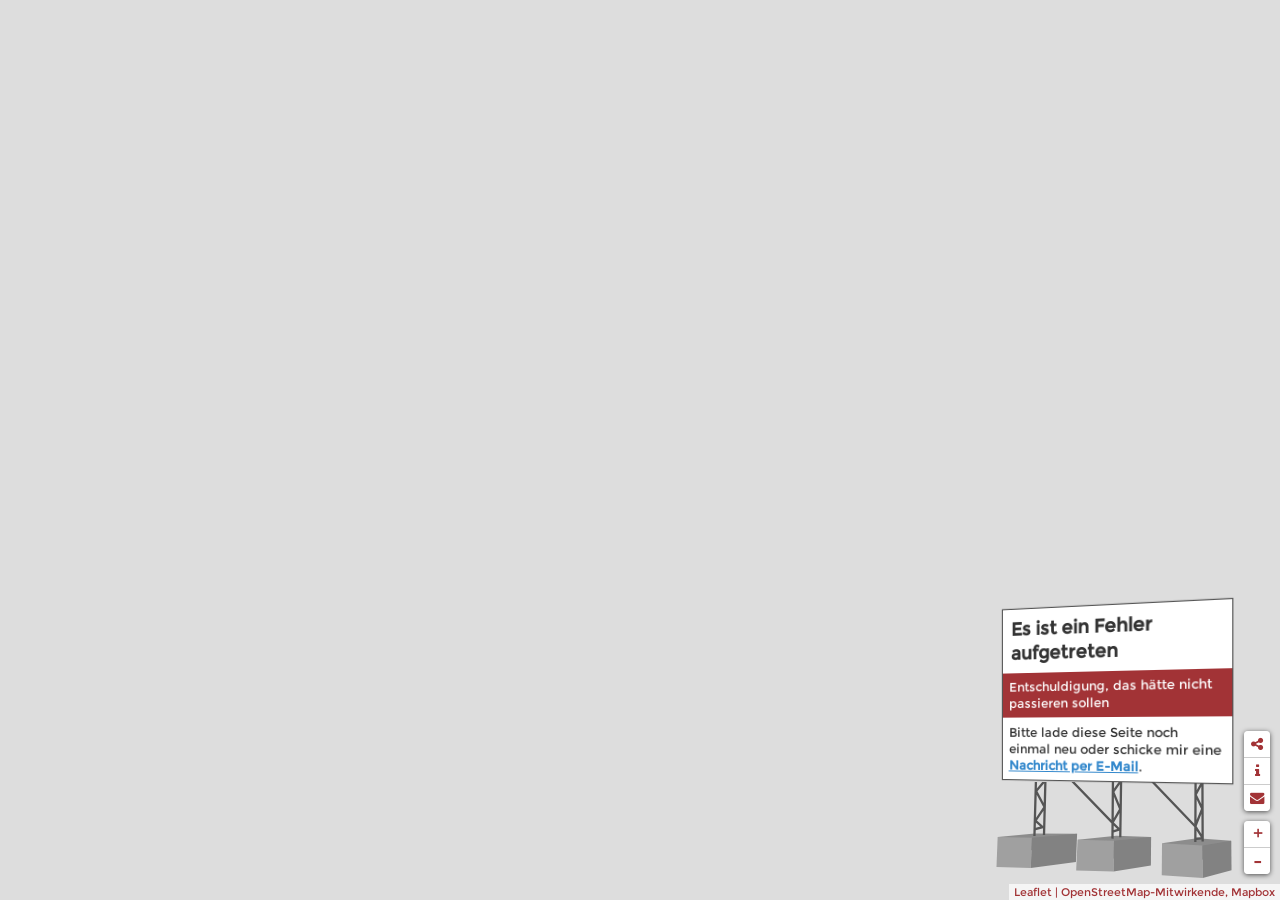
==== commit 944b2eb1: "add error handling" ====
--- a/index.html
+++ b/index.html
@@ -69,7 +69,7 @@
 	<div data-role="page" id="pageMap">
 		<div role="main" class="ui-content" id="mapContainer"></div>
 		<div class="bigSign">
-			<div class="sign" id="infoSign">
+			<div class="sign visibleWithoutErrors" id="infoSign">
 				<h3>
 					<span class="logo"><img src="assets/arms-marzahn-hellersdorf.svg"></span>
 					Schulsanierung 2020 und 2021
@@ -83,12 +83,15 @@
 				<div>
 					Stöbern sie auf der Karte und klicken sie auf einzelne Schulen für weitere Informationen.
 				</div>
-				<div style="padding-bottom: 0;">
+				<div class="visibleWithData" style="padding-bottom: 0;">
 					Oder suchen sie nach einer Schule:
 				</div>
-				<div class="searchInput">
+				<div class="searchInput visibleWithData">
 					<input type="text" name="schools" id="autocomplete" placeholder="hier suchen" />
 					<div><i class="fa fa-search" aria-hidden="true"></i></div>
+				</div>
+				<div class="visibleWithoutData center">
+					<i class="fa fa-refresh fa-spin fa-3x fa-fw"></i>
 				</div>
 			</div>
 			<div class="sign normal" id="receipt" data-quickinfo="box">
@@ -110,6 +113,17 @@
 					</div>
 				</div>
 				<div id="receiptClose" data-quickinfo="close"><i class="fa fa-chevron-left" aria-hidden="true"></i>schließen</div>
+			</div>
+			<div class="sign visibleWithErrors" id="errorPAge">
+				<h3>
+					Es ist ein Fehler aufgetreten
+				</h3>
+				<div class="signLine">
+					Entschuldigung, das hätte nicht passieren sollen
+				</div>
+				<div>
+					Bitte lade diese Seite noch einmal neu oder schicke mir eine <a href="mailto:thomas@tursics.de">Nachricht per E-Mail</a>.
+				</div>
 			</div>
 		</div>
 		<div data-role="popup" id="popupShare" data-theme="a" class="ui-corner-all">
--- a/theme/worker/index.css
+++ b/theme/worker/index.css
@@ -53,6 +53,19 @@
 }
 .center {
 	text-align: center;
+}
+
+.visibleWithData {
+	display: none;
+}
+.visibleWithoutData {
+	display: block;
+}
+.visibleWithErrors {
+	display: none;
+}
+.visibleWithoutErrors {
+	display: block;
 }
 
 /* page */
@@ -440,110 +453,6 @@
 .leaflet-popup-pane {
 	pointer-events: none;
 }
-.printerLabel .leaflet-popup-content-wrapper {
-	background: url('../../assets/teacher-0.png');
-	background-size: 256px 128px;
-	background-repeat: no-repeat;
-	border-radius: 0;
-	color: #fff;
-	width: 256px;
-	height: 112px;
-	box-shadow: none;
-	font-family: 'Montserrat', sans-serif;
-	font-size: 12px;
-	padding: 1px 0 16px 0;
-	margin: 0 0 -16px 0;
-}
-.printerLabel.teacher0 .leaflet-popup-content-wrapper {
-	background-image: url('../../assets/teacher-0.png');
-}
-.printerLabel.teacher1 .leaflet-popup-content-wrapper {
-	background-image: url('assets/teacher-1.png');
-}
-.printerLabel.teacher2 .leaflet-popup-content-wrapper {
-	background-image: url('assets/teacher-2.png');
-}
-.printerLabel.teacher3 .leaflet-popup-content-wrapper {
-	background-image: url('assets/teacher-3.png');
-}
-.printerLabel.teacher4 .leaflet-popup-content-wrapper {
-	background-image: url('assets/teacher-4.png');
-}
-.printerLabel.teacher5 .leaflet-popup-content-wrapper {
-	background-image: url('assets/teacher-5.png');
-}
-.printerLabel.teacher6 .leaflet-popup-content-wrapper {
-	background-image: url('assets/teacher-6.png');
-}
-.printerLabel.teacher7 .leaflet-popup-content-wrapper {
-	background-image: url('assets/teacher-7.png');
-}
-.printerLabel.teacher8 .leaflet-popup-content-wrapper {
-	background-image: url('assets/teacher-8.png');
-}
-.printerLabel.teacher9 .leaflet-popup-content-wrapper {
-	background-image: url('assets/teacher-9.png');
-}
-.printerLabel .leaflet-popup-content-wrapper a {
-	color: #000 !important;
-	text-decoration: none !important;
-}
-.printerLabel .leaflet-popup-content-wrapper .leaflet-popup-content {
-	overflow: hidden;
-	white-space: nowrap;
-	margin: 33px 0 0 85px;
-	width: 165px !important;
-	text-align: center;
-}
-.printerLabel .top, .printerLabel .bottom {
-	overflow-x: hidden;
-	text-overflow: ellipsis;
-}
-.printerLabel .middle {
-	font-size: 20px;
-}
-.printerLabel .leaflet-popup-content-wrapper.scale80 {
-	background-size: 122px 57px;
-	width: 120px;
-	height: 55px;
-	font-size: 10px;
-}
-.printerLabel .leaflet-popup-content-wrapper.scale80 .leaflet-popup-content {
-	margin: 4px 8px;
-	width: 104px !important;
-}
-.printerLabel .leaflet-popup-content-wrapper.scale80 .middle {
-	font-size: 16px;
-}
-.printerLabel .leaflet-popup-content-wrapper.scale120 {
-	background-size: 182px 85px;
-	width: 180px;
-	height: 83px;
-	font-size: 15px;
-}
-.printerLabel .leaflet-popup-content-wrapper.scale120 .leaflet-popup-content {
-	margin: 5px 12px;
-	width: 156px !important;
-}
-.printerLabel .leaflet-popup-content-wrapper.scale120 .middle {
-	font-size: 24px;
-}
-.printerLabel .leaflet-popup-content-wrapper.scale150 {
-	background-size: 227px 105px;
-	width: 225px;
-	height: 103px;
-	font-size: 18px;
-}
-.printerLabel .leaflet-popup-content-wrapper.scale150 .leaflet-popup-content {
-	margin: 8px 15px;
-	width: 195px !important;
-}
-.printerLabel .leaflet-popup-content-wrapper.scale150 .middle {
-	font-size: 30px;
-}
-.printerLabel .leaflet-popup-tip {
-    background: #7d3f1c;
-}
 
 /* dialogs */
 
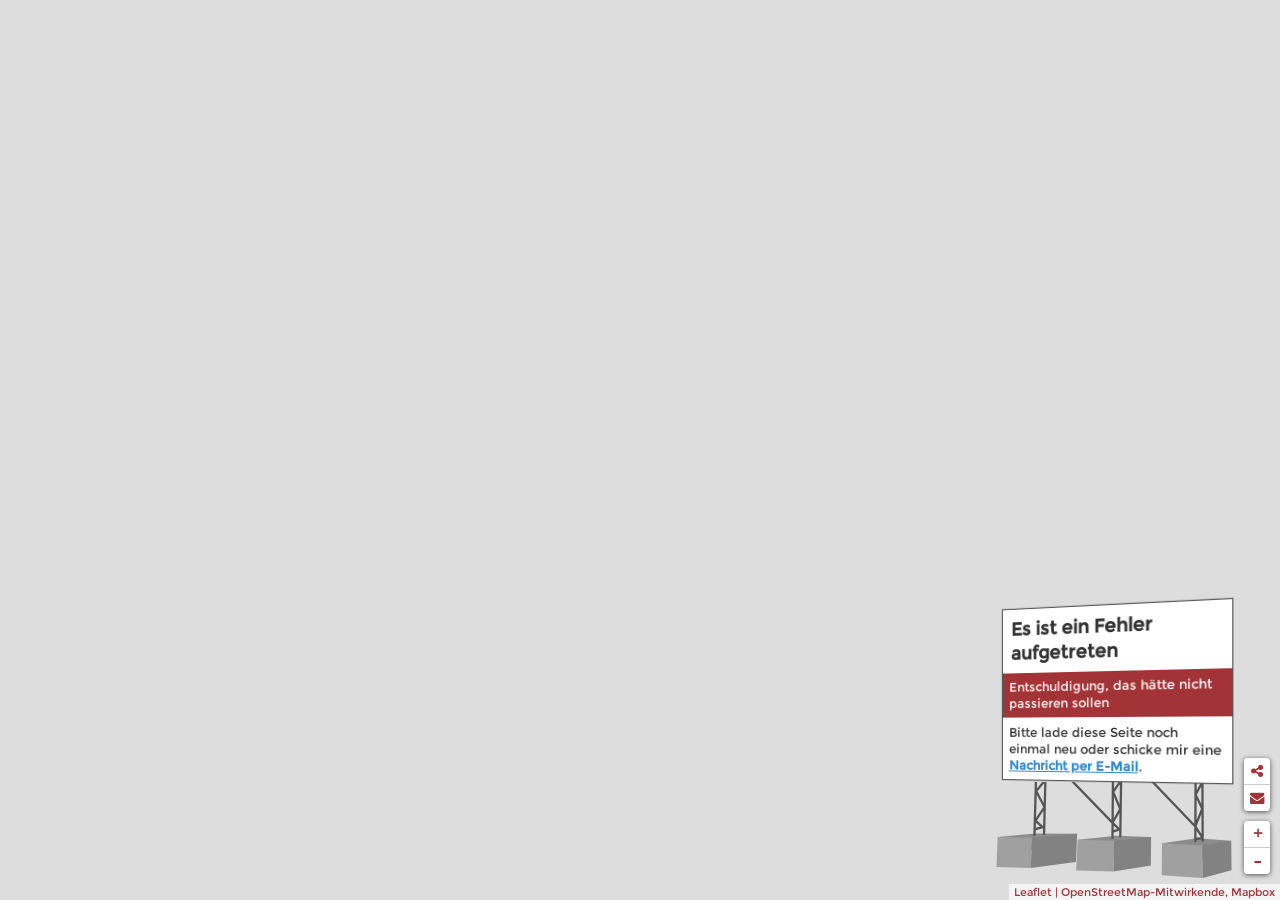
==== commit e5e4fcd1: "change some info/about texts and links" ====
--- a/index.html
+++ b/index.html
@@ -7,7 +7,7 @@
 	<meta http-equiv="X-UA-Compatible" content="IE=7; IE=EmulateIE9; IE=10" />
 
 	<meta name="author" content="Thomas Tursics" />
-	<meta name="keywords" content="Berlin,Schule,Quereinsteiger,Quereinsteigende" />
+	<meta name="keywords" content="Berlin,Schule,Sanierung,Schulsanierung,Marzahn,Hellersdorf" />
 	<meta name="robots" content="index,follow" />
 
  	<title>Sanierungen für 2020 und 2021</title>
@@ -18,12 +18,12 @@
 	<meta property="og:description" content="Die Lehrkräfte-Quereinsteigende in den Berliner Schulen werden auf dieser Karte visualisiert. Hier können verschiedene Thesen geprüft werden, wie die Frage, ob sich Quereinsteigende auf die Außenbezirke konzentrieren oder ob sie sich auf Brennpunktschulen der Schulform Grundschule konzentrieren." />
 	<meta name="twitter:description" content="Die Lehrkräfte-Quereinsteigende in den Berliner Schulen werden auf dieser Karte visualisiert. Hier können verschiedene Thesen geprüft werden, wie die Frage, ob sich Quereinsteigende auf die Außenbezirke konzentrieren oder ob sie sich auf Brennpunktschulen der Schulform Grundschule konzentrieren.">
 
-	<link rel="image_src" type="image/png" href="http://www.tursics.de/story/quereinsteigende/assets/social.gif" />
-	<meta property="og:image" content="http://www.tursics.de/story/quereinsteigende/assets/social.gif" />
-	<meta name="twitter:image:src" content="http://www.tursics.de/story/quereinsteigende/assets/social.gif">
+	<link rel="image_src" type="image/png" href="http://www.tursics.de/story/schule-marzahn-2020/assets/social.gif" />
+	<meta property="og:image" content="http://www.tursics.de/story/schule-marzahn-2020/assets/social.gif" />
+	<meta name="twitter:image:src" content="http://www.tursics.de/story/schule-marzahn-2020/assets/social.gif">
 
-	<meta property="og:url" content="http://www.tursics.de/story/quereinsteigende/">
-	<meta name="twitter:domain" content="http://www.tursics.de/story/quereinsteigende/">
+	<meta property="og:url" content="http://www.tursics.de/story/schule-marzahn-2020/">
+	<meta name="twitter:domain" content="http://www.tursics.de/story/schule-marzahn-2020/">
 
 	<meta name="twitter:card" content="summary">
 	<meta name="twitter:creator" content="@tursics">
@@ -139,14 +139,14 @@
 						<div>
 							In sozialen Netzwerken teilen:
 							<div class="social">
-								<a class="facebook" href="https://www.facebook.com/sharer/sharer.php?u=http%3A%2F%2Fwww.tursics.de%2Fstory%2Fquereinsteigende%2F" rel="popup" title="Bei Facebook teilen">Facebook<span></span></a>
-								<a class="twitter"  href="https://twitter.com/intent/tweet?text=Quereinsteigende%20in%20Berliner%20Schulen&amp;url=http://www.tursics.de/story/quereinsteigende/" rel="popup" title="Bei Twitter teilen">Twitter<span></span></a>
-								<a class="whatsapp" href="whatsapp://send?text=Quereinsteigende%20in%20Berliner%20Schulen%3A%20http%3A%2F%2Fwww.tursics.de%2Fstory%2Fquereinsteigende%2F" rel="popup" title="Bei WhatsApp teilen">WhatsApp<span></span></a>
+								<a class="facebook" href="https://www.facebook.com/sharer/sharer.php?u=http%3A%2F%2Fwww.tursics.de%2Fstory%2Fschule-marzahn-2020%2F" rel="popup" title="Bei Facebook teilen">Facebook<span></span></a>
+								<a class="twitter"  href="https://twitter.com/intent/tweet?text=Quereinsteigende%20in%20Berliner%20Schulen&amp;url=http://www.tursics.de/story/schule-marzahn-2020/" rel="popup" title="Bei Twitter teilen">Twitter<span></span></a>
+								<a class="whatsapp" href="whatsapp://send?text=Quereinsteigende%20in%20Berliner%20Schulen%3A%20http%3A%2F%2Fwww.tursics.de%2Fstory%2Fschule-marzahn-2020%2F" rel="popup" title="Bei WhatsApp teilen">WhatsApp<span></span></a>
 							</div>
 						</div>
 						<div>
 							oder den Link kopieren:<br>
-							<input value="http://www.tursics.de/story/quereinsteigende/">
+							<input value="http://www.tursics.de/story/schule-marzahn-2020/">
 						</div>
 						<div style="text-align:center;margin:0;"><a href="#" class="ui-btn ui-corner-all ui-shadow ui-btn-inline ui-btn-a" data-rel="back">Schließen</a></div>
 					</div>
@@ -172,31 +172,16 @@
 				</div>
 			</div>
 		</div>
-		<div data-role="popup" id="popupInfo" data-theme="a" class="ui-corner-all">
-			<div style="padding:10px 20px;">
-				<h3>Verteilung von Quereinsteigenden über Berliner Bezirke</h3>
-				<div>Die Daten aus der Kleinen Anfrage <a href="https://kleineanfragen.de/berlin/18/17293-lehrkraefte-quereinsteigende-in-den-berliner-schulen-im-schuljahr-2018-2019">„Lehrkräfte-Quereinsteigende in den Berliner Schulen im Schuljahr 2018/2019“</a> wurde auf dieser Karte visualisiert.</div>
-				<div>Hier können verschiedene Thesen geprüft werden, wie die Frage, ob sich Quereinsteigende auf die Außenbezirke konzentrieren (Nein!) oder ob sie sich auf Brennpunktschulen der Schulform Grundschule konzentrieren (Ja!).</div>
-				<div>Mit wenigen Klicks lassen sich bestimmte Filter einstellen und somit verschiedene Analysen durchführen.</div>
-				<div>Die Schulen haben zur besseren Darstellung idealisierte Einzugsbereiche. Diese sind grün, orange oder rot eingefärbt. Grün bedeutet, es gibt keine Quereinsteigende. Orange zeigt Quereinsteigende mit einem Anteil zwischen 1-24% und rot markiert eine Quote von 25% und mehr.</div>
-				<div>Die Darstellung der Zahlen bestärkt den <a href="https://leaberlin.de/">Landeselternausschuß</a> nochmalig in seiner Forderung nach einer festen Quote als Obergrenze für Quereinsteigende und der damit verbundenen notwendigen Personalsteuerung, sowie in unserer Forderung, dass keine Quereinsteigende für die Schulanfangsphase eingesetzt werden dürfen. Noch wichtiger ist natürlich ausreichend Lehrkräfte über ein reguläres Studium auszubilden, die ihr Referendariat an den Berliner Schulen auch absolvieren und für den Berliner Schuldienst gewonnen werden.</div>
-				<div style="text-align:center;margin:.8em 0 0 0;"><a href="#" class="ui-btn ui-corner-all ui-shadow ui-btn-inline ui-btn-a" data-rel="back">Schließen</a></div>
-			</div>
-		</div>
 		<div data-role="popup" id="popupAuthor" data-theme="a" class="ui-corner-all">
 			<div style="padding:10px 20px;">
 				<h3>Über die Karte</h3>
 				<div>
- 					Berlin, 22.01.2019
+ 					Berlin, 31.01.2020
 				</div>
 				<div>
-					Thomas Tursics, Mitglied des Landeselternausschusses, Open Data-Experte und Entwickler der Visualisierung von <a href="http://schulsanierung.tursics.de/">„Wie kaputt ist Ihre Schule“</a>, die zuletzt in der „City Vis 2018“ (Technologie Stiftung) in der Senatsverwaltung für Stadtentwicklung und Wohnen ausgestellt wurde - hat in seiner neuesten Arbeit die Daten aus der Kleinen Anfrage „Lehrkräfte-Quereinsteigende in den Berliner Schulen im Schuljahr 2018/2019“ in einer Karte visualisiert.
-				</div>
-				<div>
-					Die Daten stammen aus der Kleinen Anfrage <a href="https://kleineanfragen.de/berlin/18/17293-lehrkraefte-quereinsteigende-in-den-berliner-schulen-im-schuljahr-2018-2019">Lehrkräfte-Quereinsteigende in den Berliner Schulen im Schuljahr 2018/2019</a>
-					und können als <a href="https://raw.githubusercontent.com/tursics/schule-quereinsteiger/master/data/quereinsteiger.csv">Rohdaten heruntergeladen</a> werden.
-					Die Webseitenquelltexte können Sie <a href="https://github.com/tursics/schule-quereinsteiger">auf github</a> ansehen und frei (MIT-Lizenz) verwenden.
-					Das Emoticon stammt von <a href="https://www.emojidex.com/">emojidex.com</a> unter der emojidex Open License.
+					Die Daten wurden direkt vom Bezirksamt geliefert
+					und können als <a href="http://tursics.de/story/schule-marzahn-2020/data/spreadsheets.php">Rohdaten heruntergeladen</a> werden.
+					Die Webseitenquelltexte können Sie <a href="https://github.com/tursics/schule-marzahn-2020">auf github</a> ansehen und frei (MIT-Lizenz) verwenden.
 				</div>
 				<div>
 					Haben Sie eine Anmerkung oder einen Fehler entdeckt, dann freue ich mich über <a href="mailto:thomas@tursics.de">Ihre E-Mail</a>.
--- a/theme/worker/index.css
+++ b/theme/worker/index.css
@@ -254,15 +254,15 @@
 }
 #searchBox .sample a, #searchBox .filter a {
 	font-weight: 400;
-	color: #38aadd;
+	color: #a23336;
 	text-decoration: none;
 	border-bottom: 2px solid transparent;
 }
 #searchBox .ui-slider-handle, #searchBox .ui-btn, #searchBox .ui-slider-input {
-	border-color: #38aadd !important;
+	border-color: #a23336 !important;
 }
 #searchBox .sample a:hover, #searchBox .filter a:hover {
-	border-bottom-color: #38aadd;
+	border-bottom-color: #a23336;
 }
 #searchBox .searchInput, .bigSign .searchInput {
 	height: 2.2em;
@@ -431,7 +431,7 @@
 	height: 0;
 	border-style: solid;
 	border-width: 0 10px 17px 10px;
-	border-color: transparent transparent #38aadd transparent;
+	border-color: transparent transparent #a23336 transparent;
 	margin-left: 0%;
 	-webkit-transition: margin-left 200ms linear;
 	-moz-transition: margin-left 200ms linear;
@@ -464,17 +464,17 @@
 	margin: 0 0 .8em 0;
 }
 #popupAuthor hr, #popupInfo hr {
-	border: 1px solid #38aadd;
+	border: 1px solid #a23336;
 	margin: 0 0 .8em 0;
 }
 #popupAuthor a, #popupInfo a {
 	font-weight: 400;
-	color: #38aadd;
+	color: #a23336;
 	text-decoration: none;
 	border-bottom: 2px solid transparent;
 }
 #popupAuthor a:hover, #popupInfo a:hover {
-	border-bottom-color: #38aadd;
+	border-bottom-color: #a23336;
 }
 #popupShare-popup {
 	-webkit-transition: top 200ms linear, left 200ms linear;
@@ -491,9 +491,9 @@
 }
 #popupShare li.ui-tabs-active .ui-btn.ui-btn-active {
 	background: #f1f8fc;
-	color: #38aadd;
+	color: #a23336;
 	padding-bottom: .9em;
-	border-bottom: 2px solid #38aadd;
+	border-bottom: 2px solid #a23336;
 }
 #popupShare iframe {
 	border: 1px solid #555 !important;
@@ -659,15 +659,15 @@
 	text-shadow: none !important;
 }
 .ui-btn.ui-btn-a {
+	background: #a23336 !important;
+	border: 2px solid #a23336 !important;
+	border-radius: 2em;
+	color: #fff !important;
+	padding: .4em .6em;
+}
+.ui-btn.ui-btn-a:hover {
 	background: #fff !important;
-	border: 2px solid #38aadd !important;
-	border-radius: 2em;
-	color: #38aadd !important;
-	padding: .4em .6em;
-}
-.ui-btn.ui-btn-a:hover {
-	background: #38aadd !important;
-	color: #fff !important;
+	color: #a23336 !important;
 }
 
 /* color theme for printer labels and autocomplete list */
